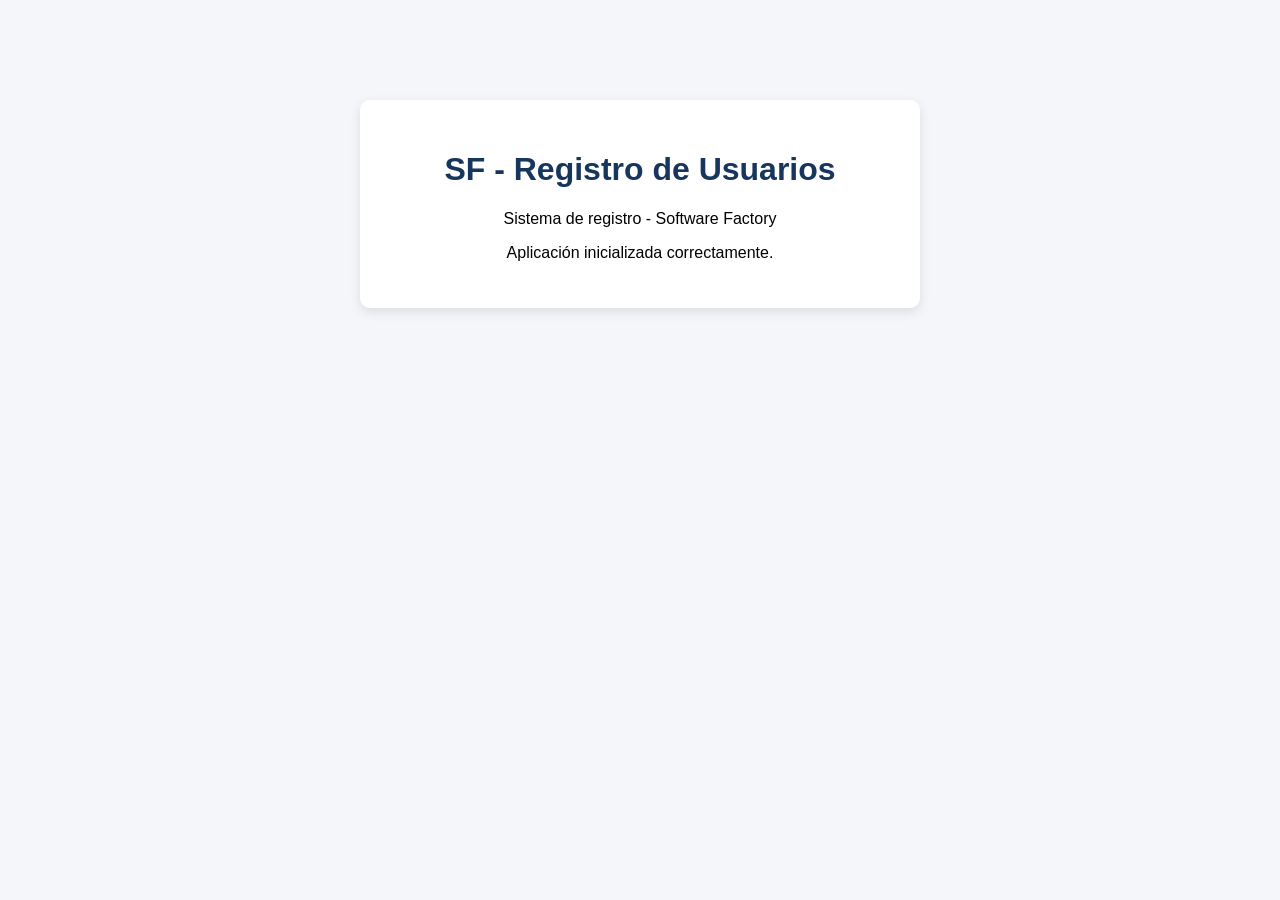
==== index.html @ f752a550 "Agregar estructura inicial de la aplicacion web" ====
<!doctype html>
<html lang="es">
  <head>
    <meta charset="UTF-8" />
    <meta name="viewport" content="width=device-width, initial-scale=1.0" />
    <title>SF - Registro de Usuarios</title>
    <link rel="stylesheet" href="style.css" />
  </head>
  <body>
    <main class="contenedor">
      <h1>SF - Registro de Usuarios</h1>
      <p>Sistema de registro - Software Factory</p>
      <div id="aplicacion">
        <p>Aplicación inicializada correctamente.</p>
      </div>
    </main>
    <script src="script.js"></script>
  </body>
</html>
---- style.css ----
body {
  font-family: Arial, sans-serif;
  background-color: #f4f6f9;
  margin: 0;
  padding: 40px;
}

.contenedor {
  max-width: 500px;
  margin: 60px auto;
  padding: 30px;
  background: white;
  border-radius: 10px;
  box-shadow: 0 4px 12px rgba(0, 0, 0, 0.1);
  text-align: center;
}

h1 {
  color: #17365d;
}
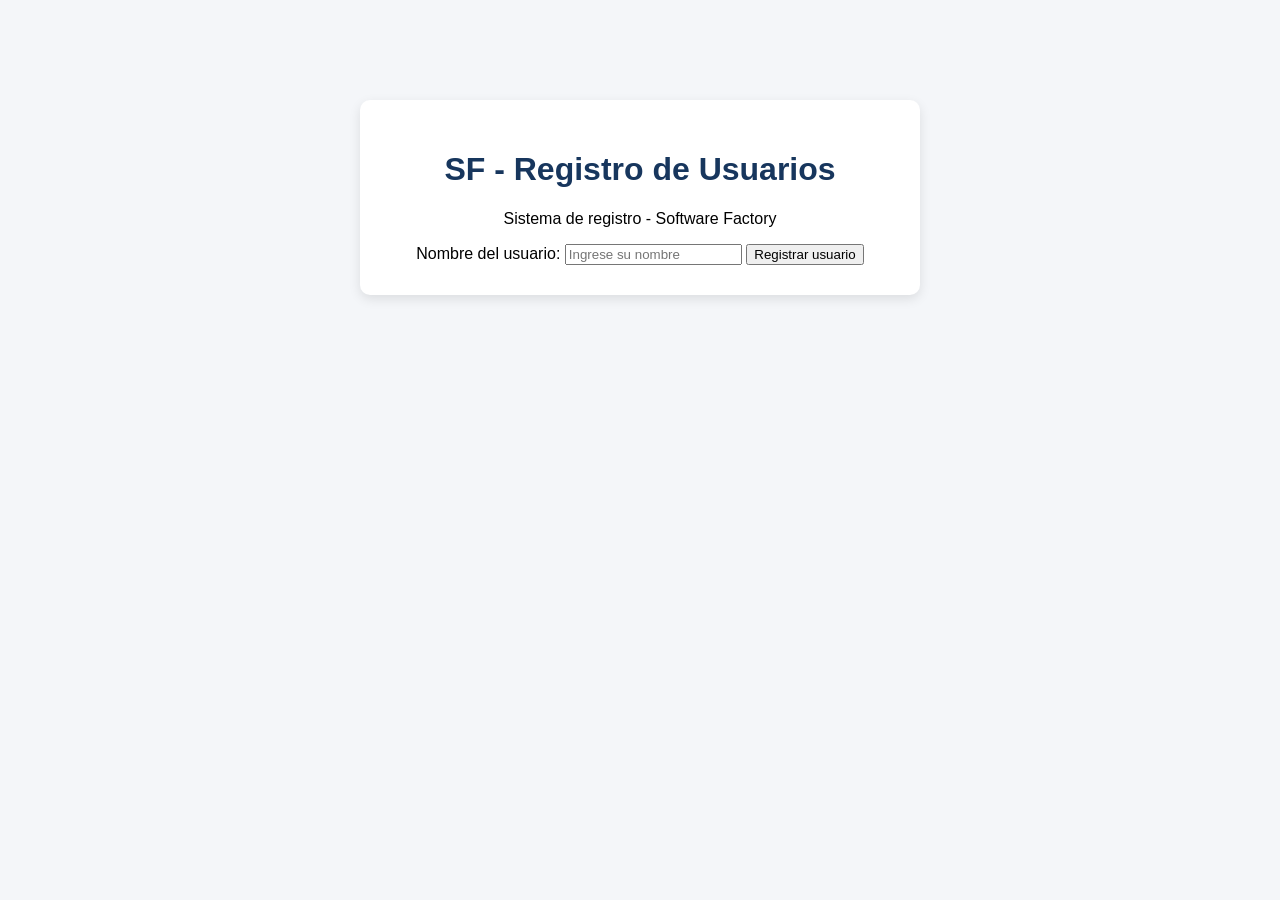
==== commit 3cf8fd25: "Agregar formulario HTML para registro de usuarios" ====
--- a/index.html
+++ b/index.html
@@ -10,10 +10,21 @@
     <main class="contenedor">
       <h1>SF - Registro de Usuarios</h1>
       <p>Sistema de registro - Software Factory</p>
-      <div id="aplicacion">
-        <p>Aplicación inicializada correctamente.</p>
-      </div>
+
+      <form id="formRegistro">
+        <label for="nombre">Nombre del usuario:</label>
+        <input
+          type="text"
+          id="nombre"
+          name="nombre"
+          placeholder="Ingrese su nombre"
+        />
+        <button type="submit">Registrar usuario</button>
+      </form>
+
+      <output id="mensaje" for="nombre" aria-live="polite"></output>
     </main>
+
     <script src="script.js"></script>
   </body>
 </html>
